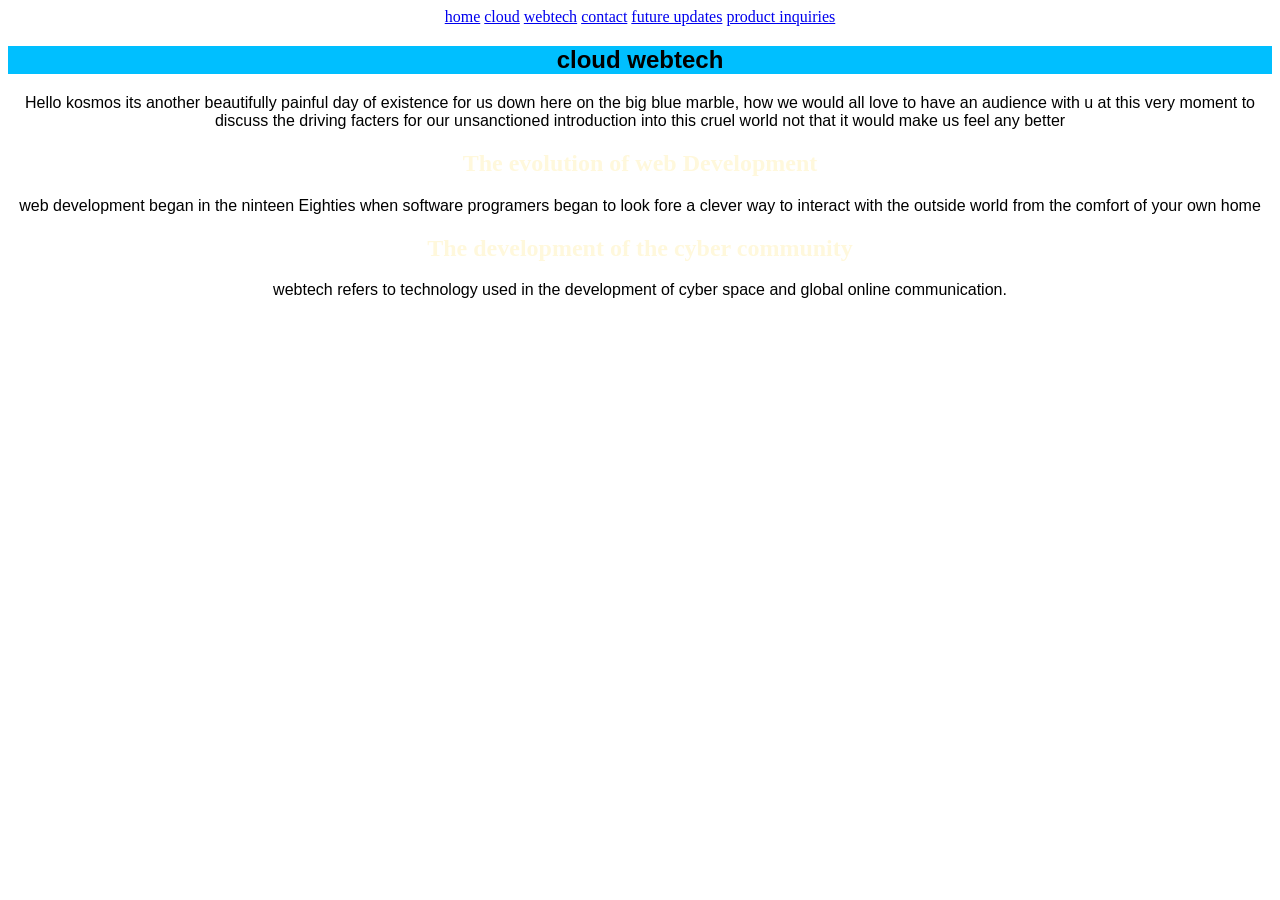
==== Index.html @ 51d80662 "24/03/26" ====
<!DOCTYPE html>
<html>
<head><link href="https://fonts.googleapis.com/css2?family=open+sans&family=Roboto&dispay=swap"rel="stylesheet">
      <meta charset="UTF-8">
      <meta name="viewport"content="width=device-width, Initial-scale=1.0">
      <title>V cloud Industries</title>
      <style>
              body{text-align:center;}
              h1{background-color:deepskyblue; 
              font-family: century-Gothic,  Helvetica,  'Franklin Gothic Medium', 'Arial Narrow', Arial, sans-serif;
              font-weight:bold ;}
              p{font-family:Haettenschweiler, 'Arial Narrow Bold', sans-serif ;}
              h2{color:cornsilk}
      </style>
      <nav><a href="#home">home</a>
      <a href="#cloude">cloud</a>
      <a href="webtech">webtech</a>
      <a href="#contact">contact</a>
      <a href="#future updates">future updates</a>
      <a href="#product inquiries">product inquiries</a></nav>
      <nav>
</head>
<body><header>
      <h1>cloud webtech</h1>
      <p>Hello kosmos its another beautifully painful day  of existence  for us down here  on the big blue marble, how we would all
         love to have an audience with u at this very moment to discuss the driving facters for our unsanctioned introduction into this cruel world 
         not that it would make us feel any better</p>
      </header>
      <section id="cloud">
      <h2>The evolution of web Development</h2>
       <p>web development began in the ninteen Eighties when software programers began to look fore a clever way to interact with the outside world from the 
         comfort of your own home</p>
      </section>
      <section id="webtech"><h2>The development of the cyber community</h2>
                            <p>webtech refers to technology used in the development of cyber space and  global online  communication.<p></section>
</body>
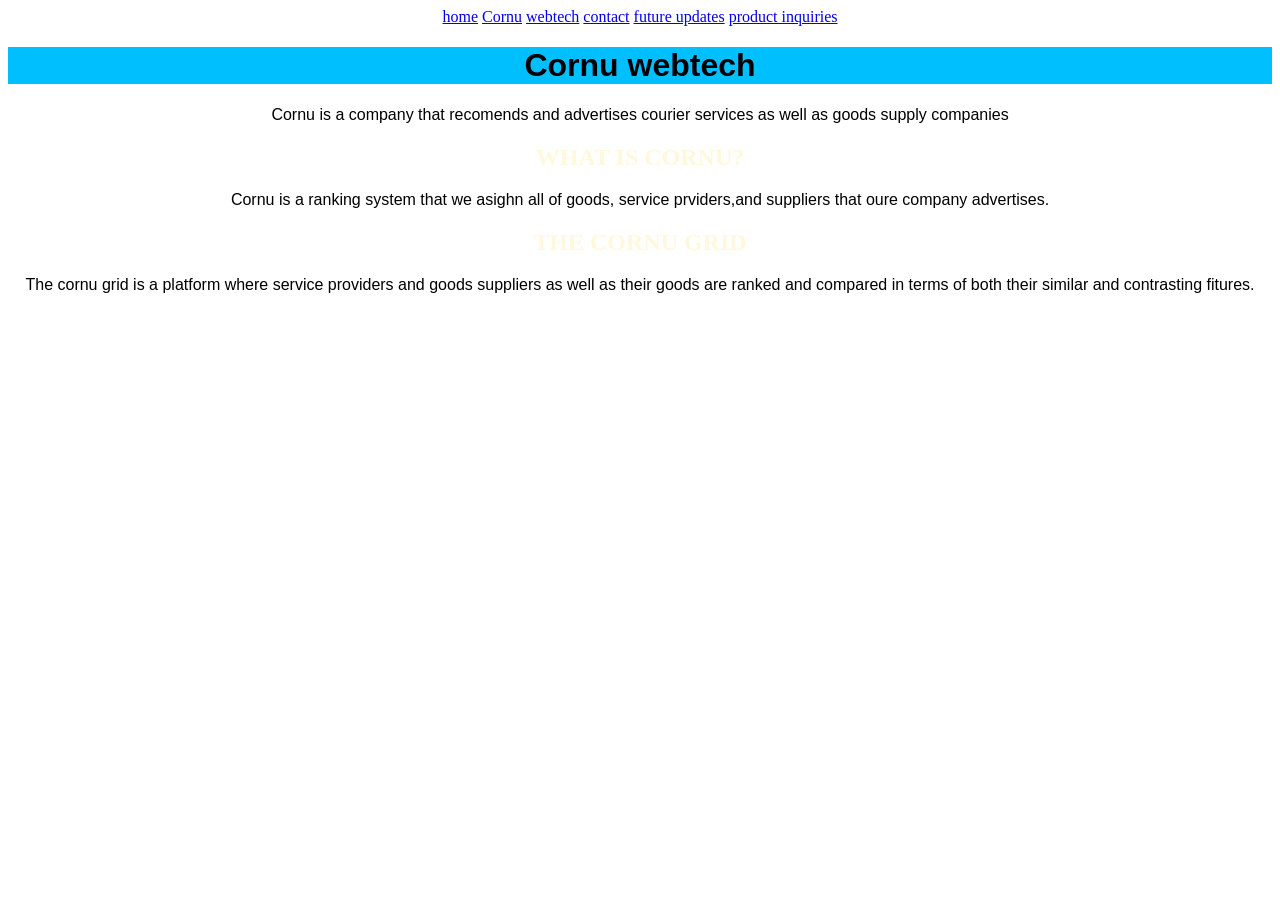
==== commit 910c7ea4: "10/04/26, Getting  my feet back." ====
--- a/Index.html
+++ b/Index.html
@@ -3,7 +3,7 @@
 <head><link href="https://fonts.googleapis.com/css2?family=open+sans&family=Roboto&dispay=swap"rel="stylesheet">
       <meta charset="UTF-8">
       <meta name="viewport"content="width=device-width, Initial-scale=1.0">
-      <title>V cloud Industries</title>
+      <title>Cornu industries</title>
       <style>
               body{text-align:center;}
               h1{background-color:deepskyblue; 
@@ -12,25 +12,28 @@
               p{font-family:Haettenschweiler, 'Arial Narrow Bold', sans-serif ;}
               h2{color:cornsilk}
       </style>
-      <nav><a href="#home">home</a>
-      <a href="#cloude">cloud</a>
-      <a href="webtech">webtech</a>
-      <a href="#contact">contact</a>
-      <a href="#future updates">future updates</a>
-      <a href="#product inquiries">product inquiries</a></nav>
-      <nav>
+             <nav><a href="#home">home</a>
+                  <a href="#Cornu">Cornu</a>
+                  <a href="webtech">webtech</a>
+                  <a href="#contact">contact</a>
+                  <a href="#future updates">future updates</a>
+                  <a href="#product inquiries">product inquiries</a>
+             </nav>
+      
 </head>
 <body><header>
-      <h1>cloud webtech</h1>
-      <p>Hello kosmos its another beautifully painful day  of existence  for us down here  on the big blue marble, how we would all
-         love to have an audience with u at this very moment to discuss the driving facters for our unsanctioned introduction into this cruel world 
-         not that it would make us feel any better</p>
+      <h1>Cornu webtech</h1>
+      <p>Cornu is a company that recomends and advertises courier services as well as goods supply companies</p>
       </header>
-      <section id="cloud">
-      <h2>The evolution of web Development</h2>
-       <p>web development began in the ninteen Eighties when software programers began to look fore a clever way to interact with the outside world from the 
-         comfort of your own home</p>
+      <section id="Cornu">
+      <h2>WHAT IS CORNU?</h2>
+      <p>Cornu is a ranking system that we asighn all of  goods, service prviders,and suppliers that oure company 
+          advertises.
+      </p>
       </section>
-      <section id="webtech"><h2>The development of the cyber community</h2>
-                            <p>webtech refers to technology used in the development of cyber space and  global online  communication.<p></section>
-</body>
+      <section id="webtech"><h2>THE CORNU GRID</h2>
+      <p>The cornu grid is a platform where  service providers and goods suppliers as well as their goods are
+         ranked and compared in terms of both their similar and contrasting fitures.
+      </p>
+      </secion>
+</body><script>scr=index.js</script>
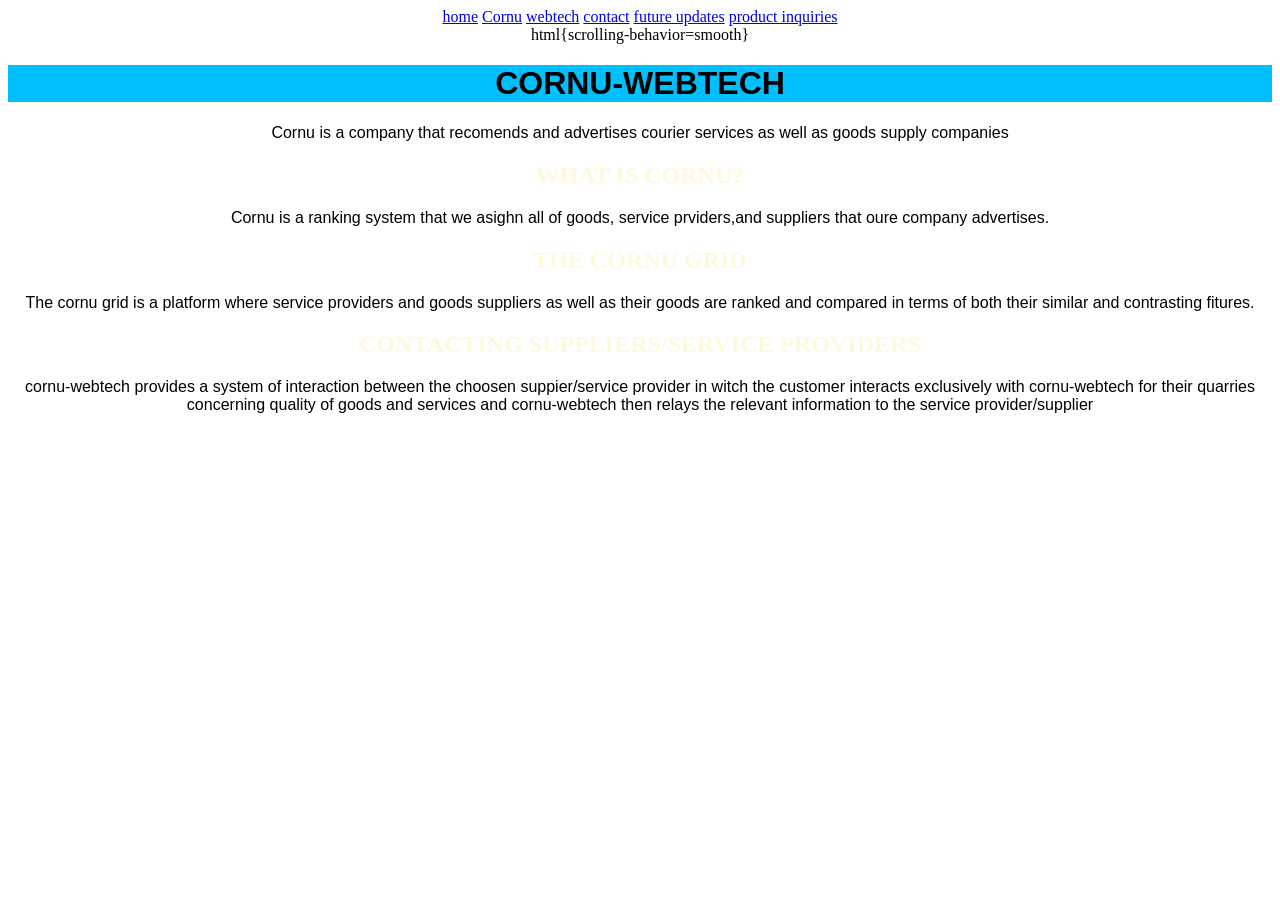
==== commit aa15d23a: "hacked it! the secret goes(one foot after the other.)" ====
--- a/Index.html
+++ b/Index.html
@@ -12,20 +12,25 @@
               p{font-family:Haettenschweiler, 'Arial Narrow Bold', sans-serif ;}
               h2{color:cornsilk}
       </style>
-             <nav><a href="#home">home</a>
-                  <a href="#Cornu">Cornu</a>
-                  <a href="webtech">webtech</a>
-                  <a href="#contact">contact</a>
-                  <a href="#future updates">future updates</a>
-                  <a href="#product inquiries">product inquiries</a>
-             </nav>
+</head>
+<body>
+     <nav>
+         <a href="#home">home</a>
+                  <a href="#cornu">Cornu</a>
+                  <a href="#webtech">webtech</a>
+                  <a href="#contacts">contact</a>
+                  <a href="#future_updates">future updates</a>
+                  <a href="#product_inquiries">product inquiries</a>
+      </nav>
+             html{scrolling-behavior=smooth}
       
-</head>
-<body><header>
-      <h1>Cornu webtech</h1>
+
+      <header>
+      <h1>CORNU-WEBTECH</h1>
       <p>Cornu is a company that recomends and advertises courier services as well as goods supply companies</p>
       </header>
-      <section id="Cornu">
+      
+      <section id="cornu">
       <h2>WHAT IS CORNU?</h2>
       <p>Cornu is a ranking system that we asighn all of  goods, service prviders,and suppliers that oure company 
           advertises.
@@ -36,4 +41,10 @@
          ranked and compared in terms of both their similar and contrasting fitures.
       </p>
       </secion>
-</body><script>scr=index.js</script>
+      <section id="contacts">
+      <h2>CONTACTING SUPPLIERS/SERVICE PROVIDERS</h2>
+      <p>cornu-webtech provides a system of interaction between the choosen suppier/service provider in witch the customer interacts exclusively with cornu-webtech for their quarries concerning quality of goods and services and cornu-webtech then relays the relevant information to the service provider/supplier</p>
+      </section>
+<script>scr=index.js</script>
+</body>
+</html>
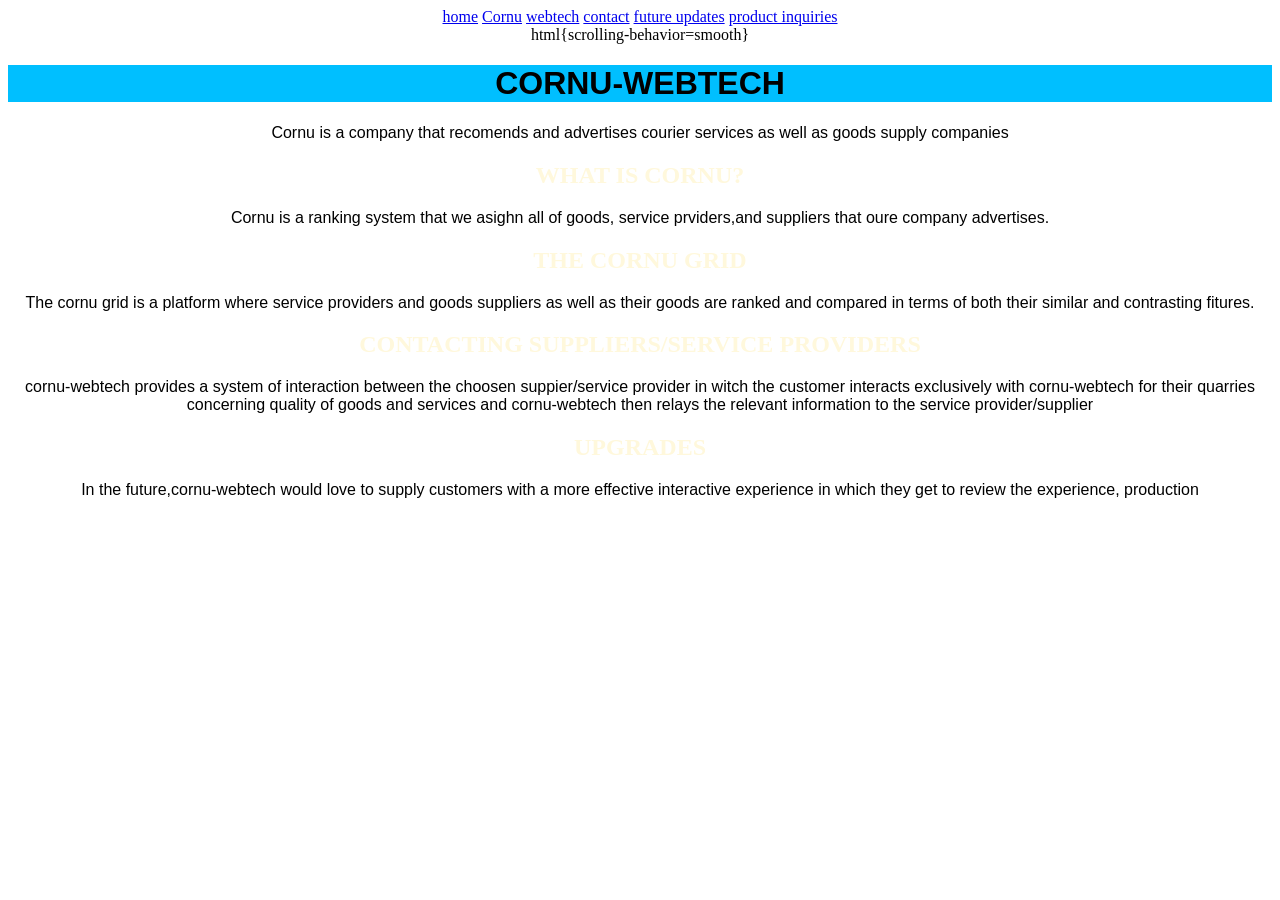
==== commit f7362cf1: "11/04/26" ====
--- a/Index.html
+++ b/Index.html
@@ -44,6 +44,9 @@
       <section id="contacts">
       <h2>CONTACTING SUPPLIERS/SERVICE PROVIDERS</h2>
       <p>cornu-webtech provides a system of interaction between the choosen suppier/service provider in witch the customer interacts exclusively with cornu-webtech for their quarries concerning quality of goods and services and cornu-webtech then relays the relevant information to the service provider/supplier</p>
+      </section><section id="future_updates">
+      <h2>UPGRADES</h2>
+      <p>In the future,cornu-webtech  would love to supply customers with a more effective interactive experience in which they get to review the experience, production</p>
       </section>
 <script>scr=index.js</script>
 </body>
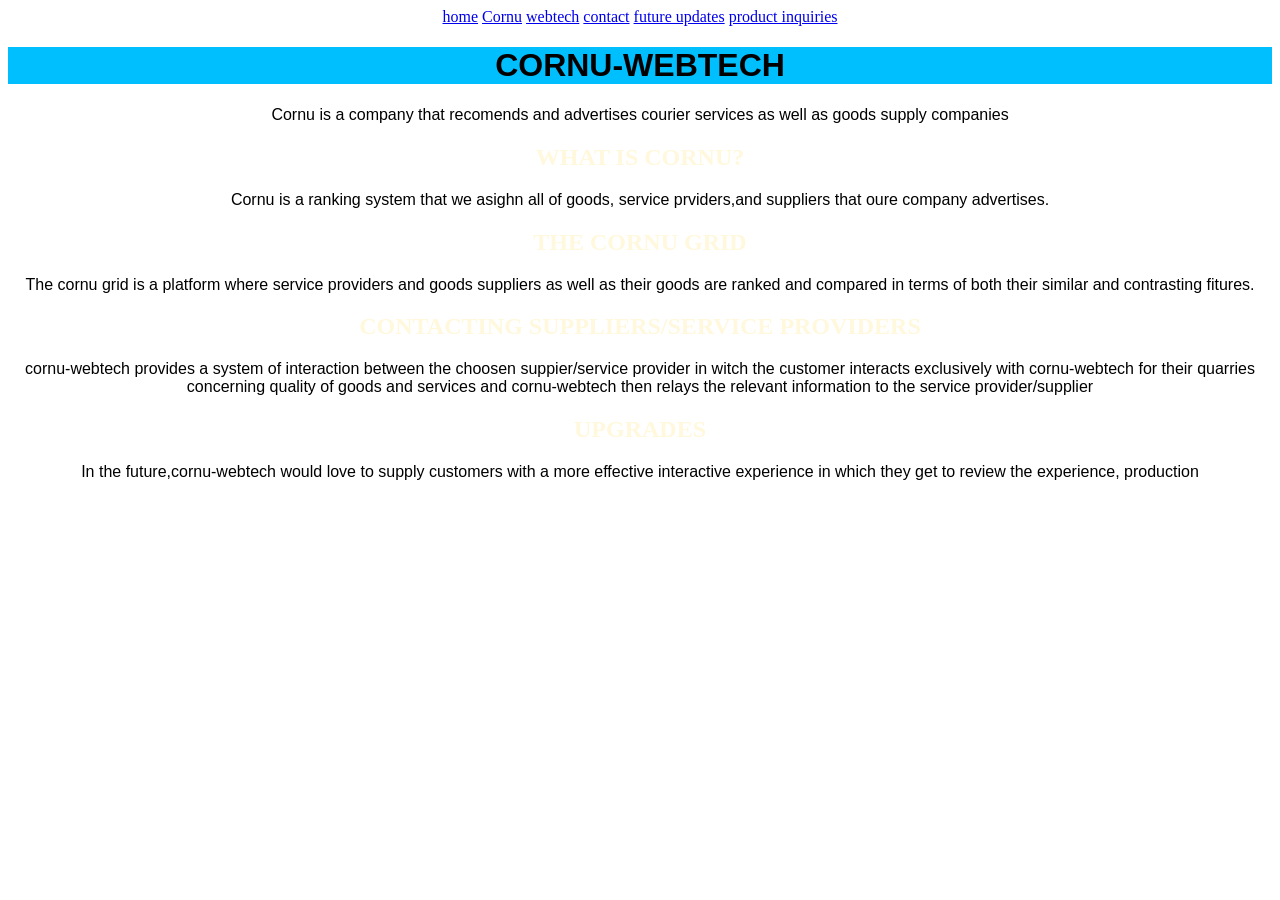
==== commit 923d4801: "16/04/2026" ====
--- a/Index.html
+++ b/Index.html
@@ -1,10 +1,11 @@
 <!DOCTYPE html>
 <html>
-<head><link href="https://fonts.googleapis.com/css2?family=open+sans&family=Roboto&dispay=swap"rel="stylesheet">
+<head>
+      <link href="https://fonts.googleapis.com/css2?family=open+sans&family=Roboto&dispay=swap"rel="stylesheet">
       <meta charset="UTF-8">
       <meta name="viewport"content="width=device-width, Initial-scale=1.0">
       <title>Cornu industries</title>
-      <style>
+      <style> html{scroll-behavior: smooth;}
               body{text-align:center;}
               h1{background-color:deepskyblue; 
               font-family: century-Gothic,  Helvetica,  'Franklin Gothic Medium', 'Arial Narrow', Arial, sans-serif;
@@ -16,18 +17,18 @@
 <body>
      <nav>
          <a href="#home">home</a>
-                  <a href="#cornu">Cornu</a>
-                  <a href="#webtech">webtech</a>
-                  <a href="#contacts">contact</a>
-                  <a href="#future_updates">future updates</a>
-                  <a href="#product_inquiries">product inquiries</a>
+         <a href="#cornu">Cornu</a>
+         <a href="#webtech">webtech</a>
+         <a href="#contacts">contact</a>
+         <a href="#future_updates">future updates</a>
+         <a href="#product_inquiries">product inquiries</a>
       </nav>
-             html{scrolling-behavior=smooth}
+             
       
 
       <header>
-      <h1>CORNU-WEBTECH</h1>
-      <p>Cornu is a company that recomends and advertises courier services as well as goods supply companies</p>
+              <h1>CORNU-WEBTECH</h1>
+              <p>Cornu is a company that recomends and advertises courier services as well as goods supply companies</p>
       </header>
       
       <section id="cornu">
